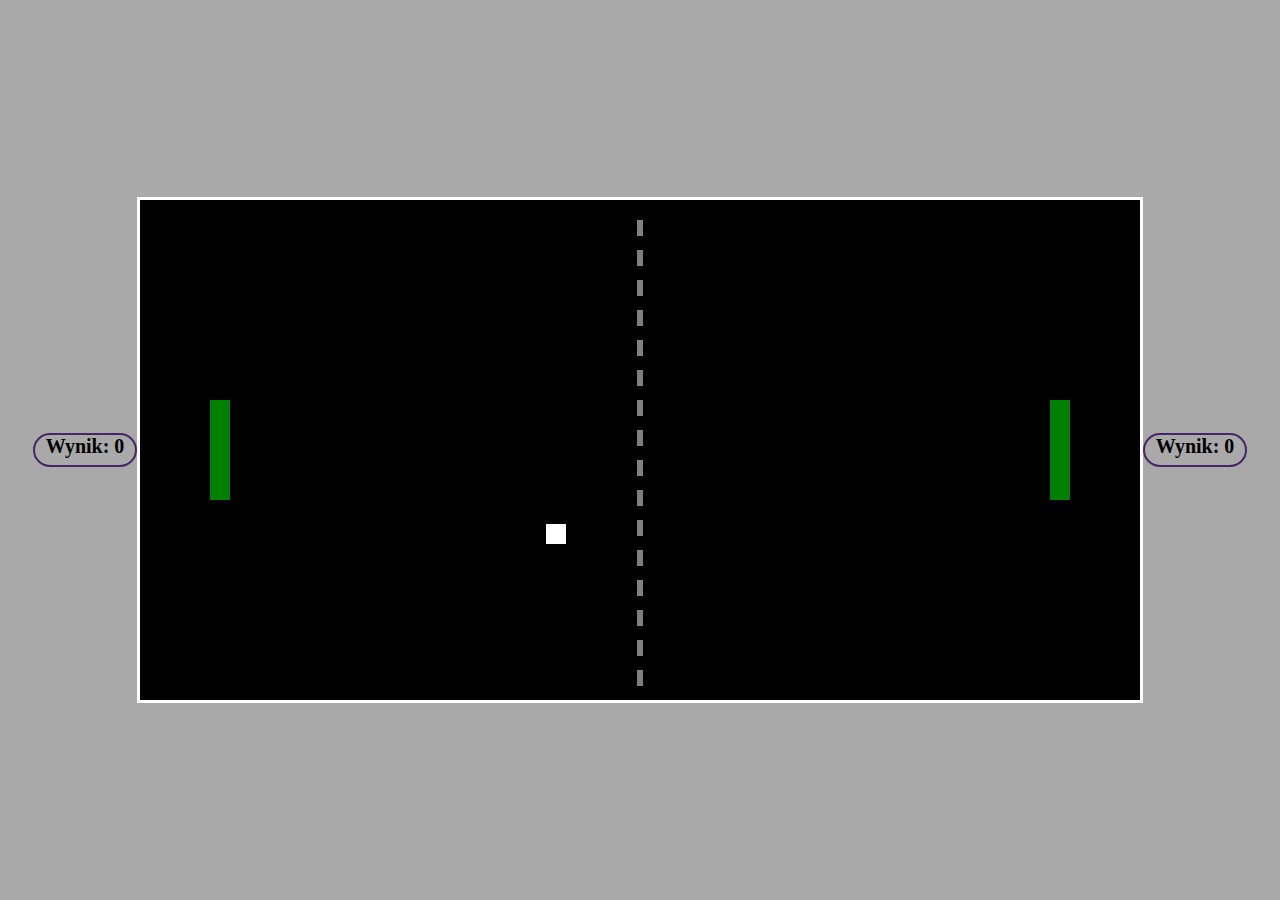
==== index.html @ 3d0deb27 "zmiana nazwy" ====
<!DOCTYPE html>
<html lang="en">
<head>
    <meta charset="UTF-8">
    <meta name="viewport" content="width=device-width, initial-scale=1.0">
    <meta http-equiv="X-UA-Compatible" content="ie=edge">
    <link rel="Shortcut icon" href="pictures/image1.jpg" />
    <title>Gra w tenis</title>
    <link rel="stylesheet" href="css/style.css">
</head>
<body>
    <div class="wyniki">Wynik: 0</div>
    <canvas></canvas> 
    <div class="wyniki2">Wynik: 0</div>

    <script src="index.js"></script>
</body>
</html>
---- css/style.css ----
body{
            margin: 0;
            padding: 0;
            display: flex;
            align-items: center;
            justify-content: center;
            height: 100vh;
            background-color: darkgray;
        }
        canvas {
            border: 3px solid #fff;
        }
        .wyniki {
            width: 100px;
            height: 30px;
            text-align: center;
            font-size: 20px;
            font-weight: 700;
            border: 2px solid rgb(69, 38, 101);
            border-radius: 20px;
            
        }
        .wyniki2 {
            width: 100px;
            height: 30px;
            text-align: center;
            font-size: 20px;
            font-weight: 700;
            border: 2px solid rgb(69, 38, 101);
            border-radius: 20px;
        }
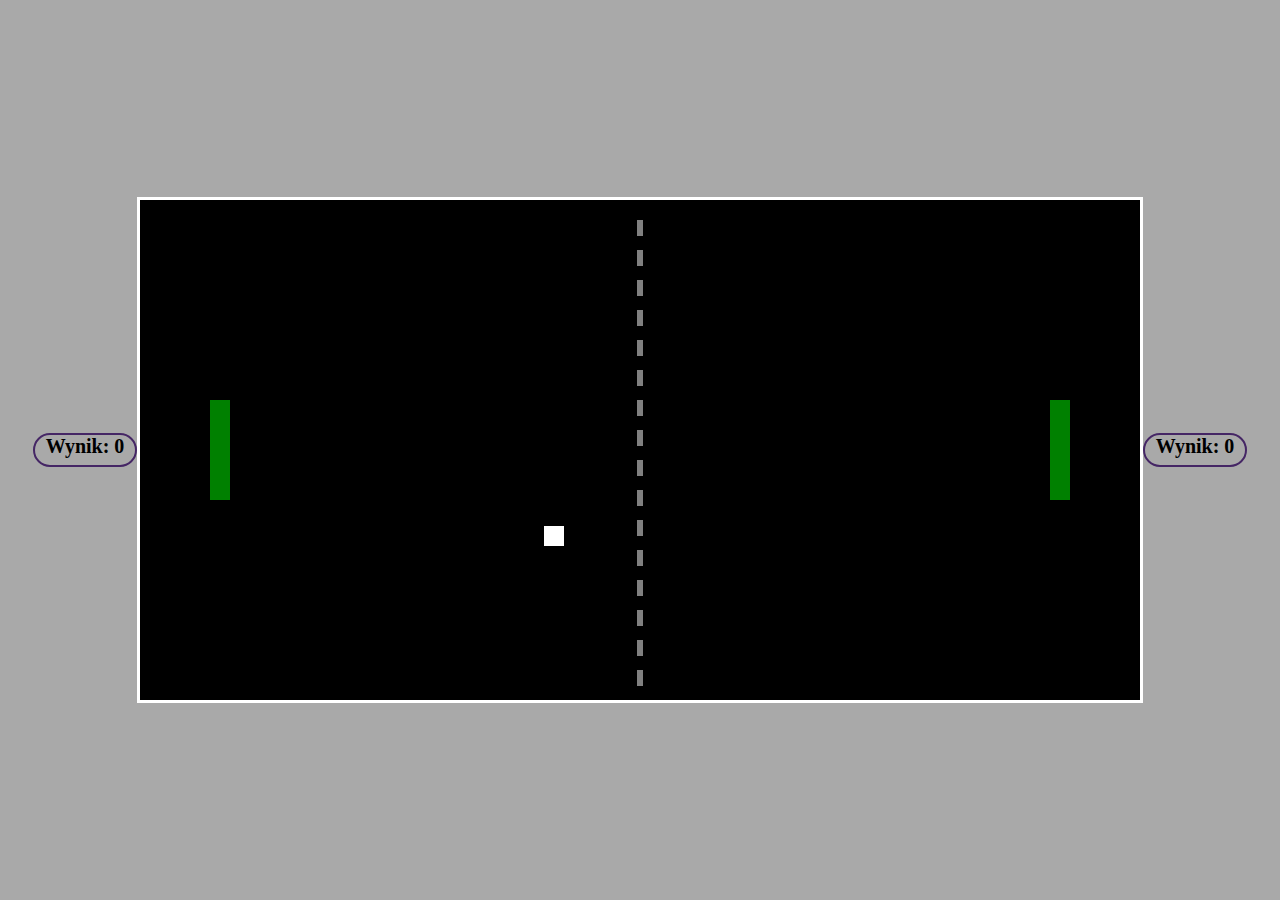
==== commit 92e99c4c: "poprawa linku" ====
--- a/index.html
+++ b/index.html
@@ -12,7 +12,14 @@
     <div class="wyniki">Wynik: 0</div>
     <canvas></canvas> 
     <div class="wyniki2">Wynik: 0</div>
-
+    <div class="resp"> 
+            <div class="text">Jesteś na komputerze lub laptopie, zapraszam do gry w trybie pełnoekranowym. 
+                <div>Link z przyciskiem do strony poniżej</div>
+            </div>
+            <div ><a href="https://szkapec.github.io/mobilTenis/"> 
+                <button class="link">Click</button>
+            </a>
+        </div>
     <script src="index.js"></script>
 </body>
 </html>--- a/css/style.css
+++ b/css/style.css
@@ -5,6 +5,7 @@
             align-items: center;
             justify-content: center;
             height: 100vh;
+            max-width: 100vw;
             background-color: darkgray;
         }
         canvas {
@@ -28,4 +29,79 @@
             font-weight: 700;
             border: 2px solid rgb(69, 38, 101);
             border-radius: 20px;
-        }+        }
+        .resp {
+            position: fixed;
+            width: 100vw;
+            height: 20vh;
+            background-color: #4eabe9;
+            bottom: 0;
+            opacity: 0;
+            text-align: center;
+        }
+        .text div {
+            margin: 10px;
+        }
+
+
+        @media(max-width:1100px) {
+                    .resp {
+                        position: fixed;
+                        width: 400vw;
+                        height: 20vh;
+                        background-color: #4eabe9;
+                        bottom: 0;
+                        opacity: 1;
+                        text-align: center;
+                    }
+                    .text {
+                        margin: 15px;
+                        font-size: 15px;
+                    }
+                    .link {
+                        border: 3px solid #3498db;
+                        background: none;
+                        padding: 10px 20px;
+                        font-weight: 700;
+                        font-size: 20px;
+                        font-family: montserrat;
+                        cursor: pointer;
+                        margin: 10px;
+                        transition: 0.8s;
+                        position: relative;
+                        overflow: hidden;
+                    }
+                    canvas {
+                        border: 3px solid #fff;
+                        max-width: 100vw
+                    }
+                }
+
+     @media(max-width:700px) {
+        .text {
+            margin: 15px;
+            font-size: 10px;
+        }
+        .link {
+            border: 1px solid #3498db;
+            background: none;
+            padding: 10px 20px;
+            font-size: 10px;
+            cursor: pointer;
+            margin: 10px;
+            transition: 0.8s;
+            position: relative;
+            overflow: hidden;
+        }
+     }
+     @media(max-width:350px) {
+        .text {
+            margin: 10px;
+            font-size: 8px;
+        }
+        .link {
+            border: 1px solid #3498db;
+            padding: 8px 18px;
+            font-size: 8px;
+        }
+     }